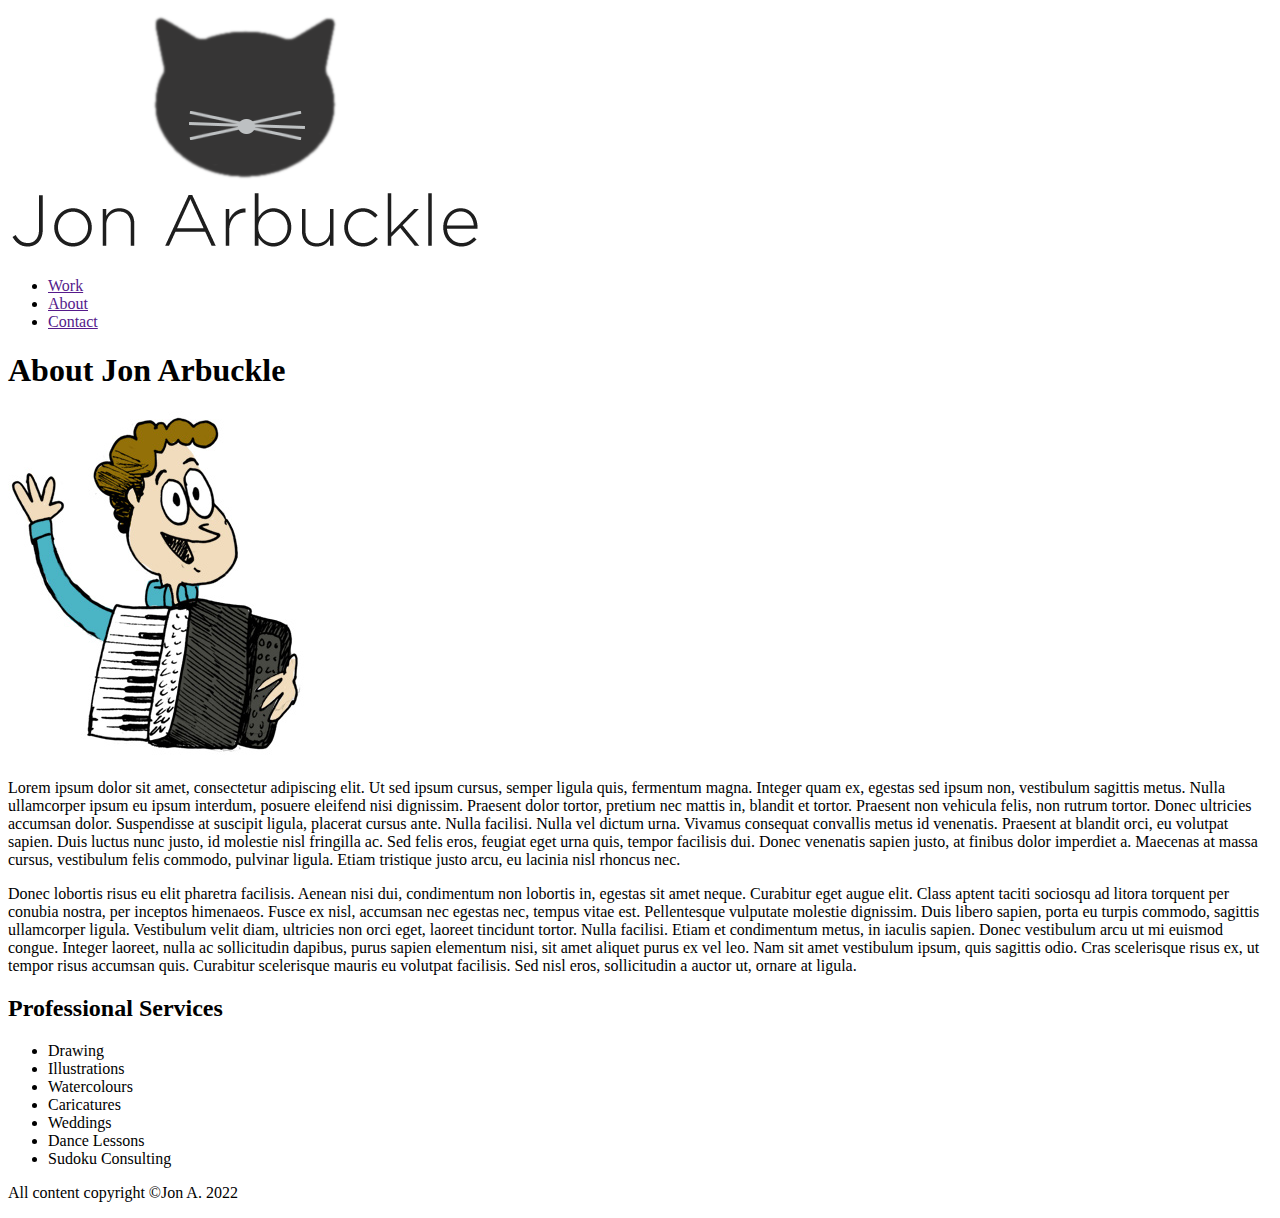
==== about.html @ 6932ab30 "created about, contact, work pages" ====
<!DOCTYPE html>

<html lang"en">

<head>
    <meta charset="utf-8">
    <meta http-equiv="X-UA-Compatible" content="IE=edge">
    <meta name="viewport" content="width=device-width, initial-scale=1.0">
    <title>About - The Portfolio of Jon Arbuckle</title>
</head>

<body>

    <!-- Header -->
    <img src="img/logo.png" alt="Jon Arbuckle">

    <ul>
        <li><a href="">Work</a></li>
        <li><a href="">About</a></li>
        <li><a href="">Contact</a></li>
    </ul>

    <!--Page content-->

    <h1>About Jon Arbuckle</h1>

    <img src="img/arbuckle-bio.jpg" alt="Jon">

    <p>Lorem ipsum dolor sit amet, consectetur adipiscing elit. Ut sed ipsum cursus, semper ligula quis, fermentum magna.
    Integer quam ex, egestas sed ipsum non, vestibulum sagittis metus. Nulla ullamcorper ipsum eu ipsum interdum,
    posuere eleifend nisi dignissim. Praesent dolor tortor, pretium nec mattis in, blandit et tortor. Praesent non
    vehicula felis, non rutrum tortor. Donec ultricies accumsan dolor. Suspendisse at suscipit ligula, placerat cursus
    ante. Nulla facilisi. Nulla vel dictum urna. Vivamus consequat convallis metus id venenatis. Praesent at blandit
    orci, eu volutpat sapien. Duis luctus nunc justo, id molestie nisl fringilla ac. Sed felis eros, feugiat eget urna
    quis, tempor facilisis dui. Donec venenatis sapien justo, at finibus dolor imperdiet a. Maecenas at massa cursus,
    vestibulum felis commodo, pulvinar ligula. Etiam tristique justo arcu, eu lacinia nisl rhoncus nec.</p>

    <p>Donec lobortis risus eu elit pharetra facilisis. Aenean nisi dui, condimentum non lobortis in, egestas sit amet
    neque. Curabitur eget augue elit. Class aptent taciti sociosqu ad litora torquent per conubia nostra, per inceptos
    himenaeos. Fusce ex nisl, accumsan nec egestas nec, tempus vitae est. Pellentesque vulputate molestie dignissim.
    Duis libero sapien, porta eu turpis commodo, sagittis ullamcorper ligula. Vestibulum velit diam, ultricies non orci
    eget, laoreet tincidunt tortor. Nulla facilisi. Etiam et condimentum metus, in iaculis sapien. Donec vestibulum arcu
    ut mi euismod congue. Integer laoreet, nulla ac sollicitudin dapibus, purus sapien elementum nisi, sit amet aliquet
    purus ex vel leo. Nam sit amet vestibulum ipsum, quis sagittis odio. Cras scelerisque risus ex, ut tempor risus
    accumsan quis. Curabitur scelerisque mauris eu volutpat facilisis. Sed nisl eros, sollicitudin a auctor ut, ornare
    at ligula.</p>

    <h2>Professional Services</h2>

    <ul>
        <li>Drawing</li>
        <li>Illustrations</li>
        <li>Watercolours</li>
        <li>Caricatures</li>
        <li>Weddings</li>
        <li>Dance Lessons</li>
        <li>Sudoku Consulting</li>
    </ul>

    <!--Footer-->

    <p>All content copyright &copy;Jon A. 2022</p>

</body>

</html>
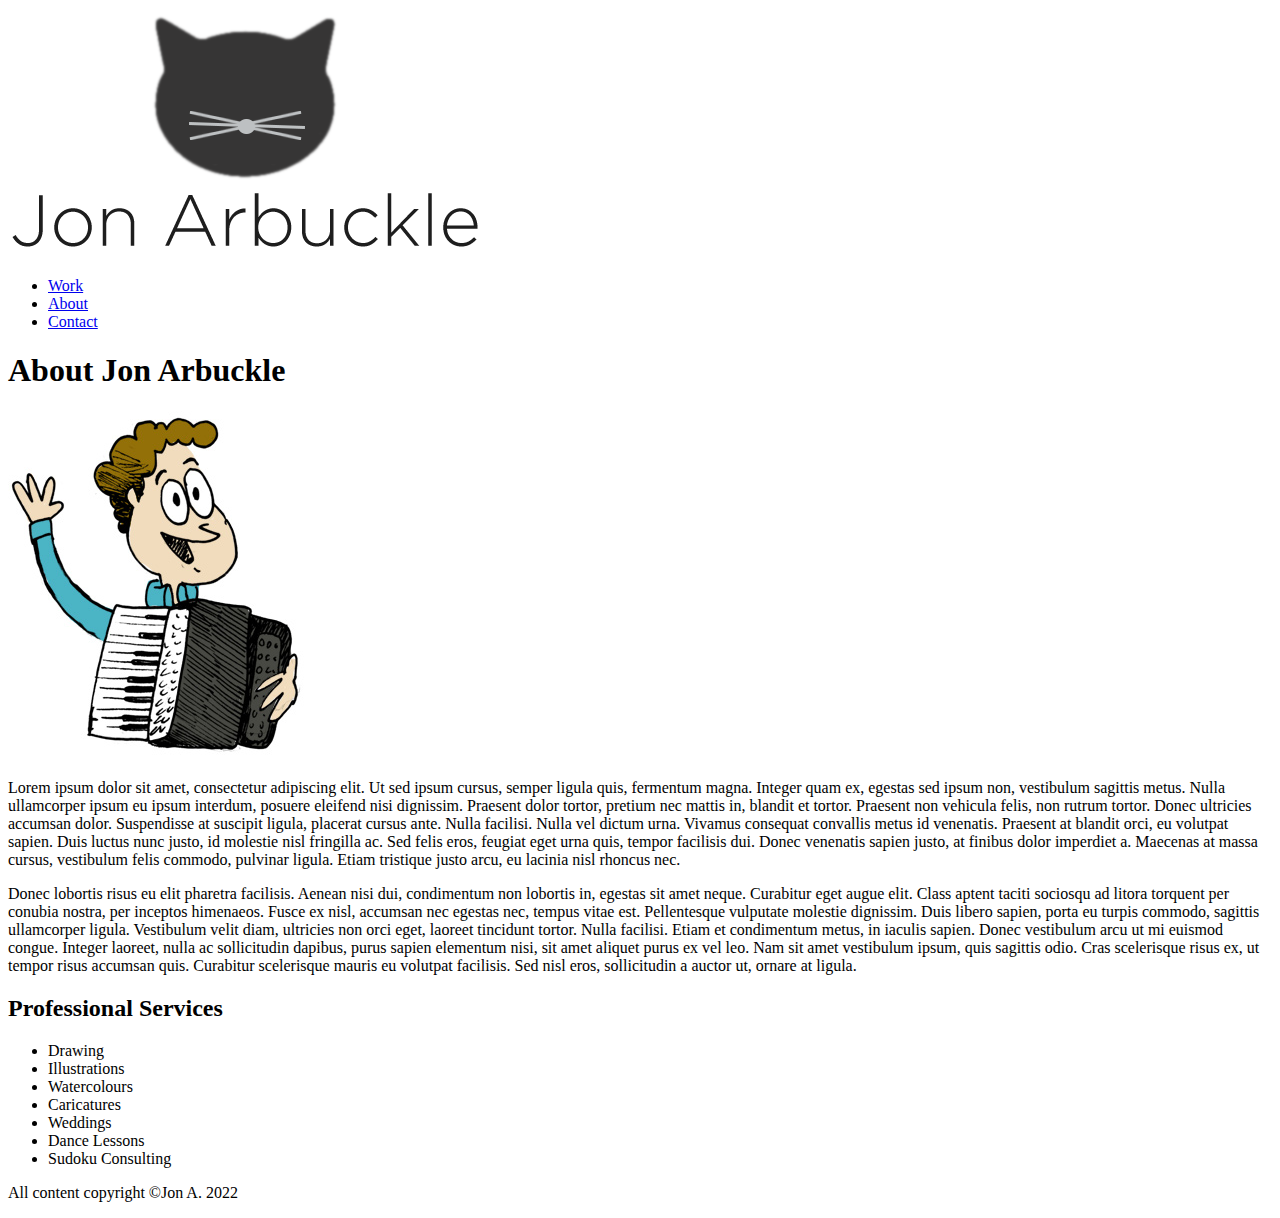
==== commit 77246d18: "linked all pages together" ====
--- a/about.html
+++ b/about.html
@@ -12,13 +12,14 @@
 <body>
 
     <!-- Header -->
-    <img src="img/logo.png" alt="Jon Arbuckle">
+    <a href="index.html"><img src="img/logo.png" alt="Jon Arbuckle"></a>
 
     <ul>
-        <li><a href="">Work</a></li>
-        <li><a href="">About</a></li>
-        <li><a href="">Contact</a></li>
+        <li><a href="work.html">Work</a></li>
+        <li><a href="about.html">About</a></li>
+        <li><a href="contact.html">Contact</a></li>
     </ul>
+
 
     <!--Page content-->
 
@@ -26,24 +27,33 @@
 
     <img src="img/arbuckle-bio.jpg" alt="Jon">
 
-    <p>Lorem ipsum dolor sit amet, consectetur adipiscing elit. Ut sed ipsum cursus, semper ligula quis, fermentum magna.
-    Integer quam ex, egestas sed ipsum non, vestibulum sagittis metus. Nulla ullamcorper ipsum eu ipsum interdum,
-    posuere eleifend nisi dignissim. Praesent dolor tortor, pretium nec mattis in, blandit et tortor. Praesent non
-    vehicula felis, non rutrum tortor. Donec ultricies accumsan dolor. Suspendisse at suscipit ligula, placerat cursus
-    ante. Nulla facilisi. Nulla vel dictum urna. Vivamus consequat convallis metus id venenatis. Praesent at blandit
-    orci, eu volutpat sapien. Duis luctus nunc justo, id molestie nisl fringilla ac. Sed felis eros, feugiat eget urna
-    quis, tempor facilisis dui. Donec venenatis sapien justo, at finibus dolor imperdiet a. Maecenas at massa cursus,
-    vestibulum felis commodo, pulvinar ligula. Etiam tristique justo arcu, eu lacinia nisl rhoncus nec.</p>
+    <p>Lorem ipsum dolor sit amet, consectetur adipiscing elit. Ut sed ipsum cursus, semper ligula quis, fermentum
+        magna.
+        Integer quam ex, egestas sed ipsum non, vestibulum sagittis metus. Nulla ullamcorper ipsum eu ipsum interdum,
+        posuere eleifend nisi dignissim. Praesent dolor tortor, pretium nec mattis in, blandit et tortor. Praesent non
+        vehicula felis, non rutrum tortor. Donec ultricies accumsan dolor. Suspendisse at suscipit ligula, placerat
+        cursus
+        ante. Nulla facilisi. Nulla vel dictum urna. Vivamus consequat convallis metus id venenatis. Praesent at blandit
+        orci, eu volutpat sapien. Duis luctus nunc justo, id molestie nisl fringilla ac. Sed felis eros, feugiat eget
+        urna
+        quis, tempor facilisis dui. Donec venenatis sapien justo, at finibus dolor imperdiet a. Maecenas at massa
+        cursus,
+        vestibulum felis commodo, pulvinar ligula. Etiam tristique justo arcu, eu lacinia nisl rhoncus nec.</p>
 
     <p>Donec lobortis risus eu elit pharetra facilisis. Aenean nisi dui, condimentum non lobortis in, egestas sit amet
-    neque. Curabitur eget augue elit. Class aptent taciti sociosqu ad litora torquent per conubia nostra, per inceptos
-    himenaeos. Fusce ex nisl, accumsan nec egestas nec, tempus vitae est. Pellentesque vulputate molestie dignissim.
-    Duis libero sapien, porta eu turpis commodo, sagittis ullamcorper ligula. Vestibulum velit diam, ultricies non orci
-    eget, laoreet tincidunt tortor. Nulla facilisi. Etiam et condimentum metus, in iaculis sapien. Donec vestibulum arcu
-    ut mi euismod congue. Integer laoreet, nulla ac sollicitudin dapibus, purus sapien elementum nisi, sit amet aliquet
-    purus ex vel leo. Nam sit amet vestibulum ipsum, quis sagittis odio. Cras scelerisque risus ex, ut tempor risus
-    accumsan quis. Curabitur scelerisque mauris eu volutpat facilisis. Sed nisl eros, sollicitudin a auctor ut, ornare
-    at ligula.</p>
+        neque. Curabitur eget augue elit. Class aptent taciti sociosqu ad litora torquent per conubia nostra, per
+        inceptos
+        himenaeos. Fusce ex nisl, accumsan nec egestas nec, tempus vitae est. Pellentesque vulputate molestie dignissim.
+        Duis libero sapien, porta eu turpis commodo, sagittis ullamcorper ligula. Vestibulum velit diam, ultricies non
+        orci
+        eget, laoreet tincidunt tortor. Nulla facilisi. Etiam et condimentum metus, in iaculis sapien. Donec vestibulum
+        arcu
+        ut mi euismod congue. Integer laoreet, nulla ac sollicitudin dapibus, purus sapien elementum nisi, sit amet
+        aliquet
+        purus ex vel leo. Nam sit amet vestibulum ipsum, quis sagittis odio. Cras scelerisque risus ex, ut tempor risus
+        accumsan quis. Curabitur scelerisque mauris eu volutpat facilisis. Sed nisl eros, sollicitudin a auctor ut,
+        ornare
+        at ligula.</p>
 
     <h2>Professional Services</h2>
 
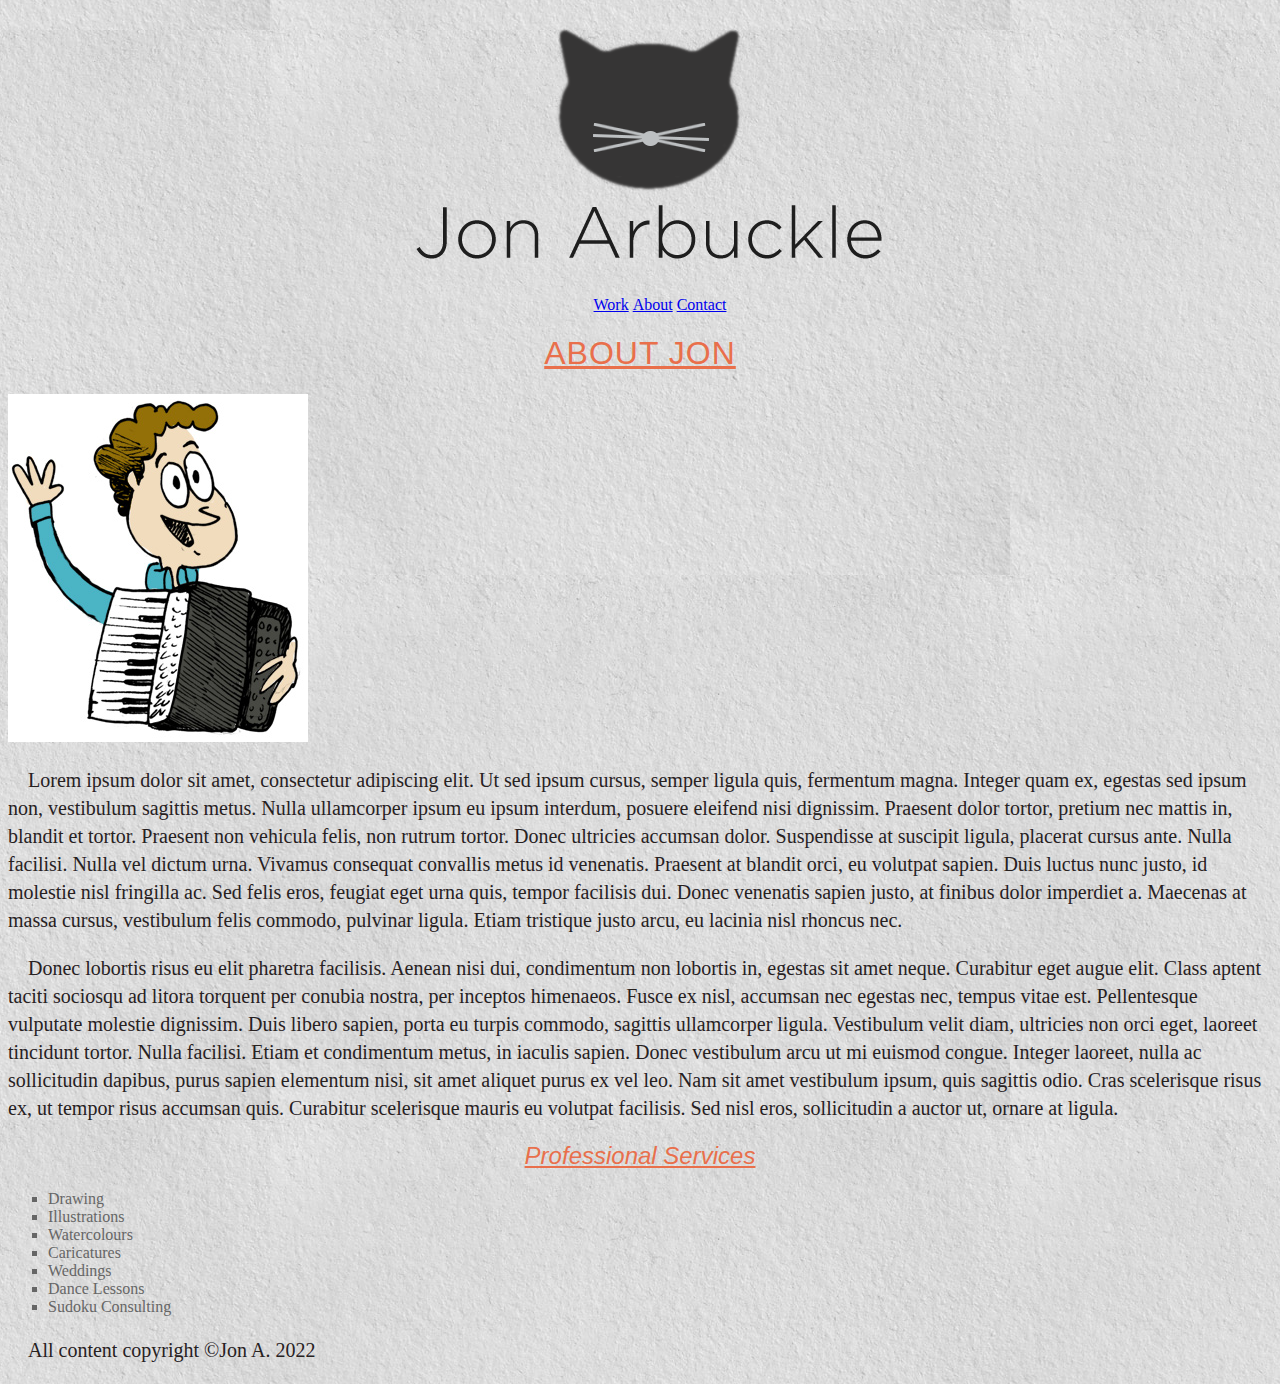
==== commit 8c78cf00: "began css" ====
--- a/about.html
+++ b/about.html
@@ -7,14 +7,17 @@
     <meta http-equiv="X-UA-Compatible" content="IE=edge">
     <meta name="viewport" content="width=device-width, initial-scale=1.0">
     <title>About - The Portfolio of Jon Arbuckle</title>
+    <link rel="stylesheet" href="index.css">
 </head>
 
 <body>
 
     <!-- Header -->
-    <a href="index.html"><img src="img/logo.png" alt="Jon Arbuckle"></a>
+    <p class="logo">
+        <a href="index.html"><img src="img/logo.png" alt="Jon Arbuckle"></a>
+    </p>
 
-    <ul>
+    <ul class="nav">
         <li><a href="work.html">Work</a></li>
         <li><a href="about.html">About</a></li>
         <li><a href="contact.html">Contact</a></li>
@@ -23,7 +26,7 @@
 
     <!--Page content-->
 
-    <h1>About Jon Arbuckle</h1>
+    <h1>About Jon</h1>
 
     <img src="img/arbuckle-bio.jpg" alt="Jon">
 
--- a/index.css
+++ b/index.css
@@ -0,0 +1,54 @@
+body{
+    background-color:#efebdf;
+    color: #27211f;
+    background-image: url(img/texture.jpeg);
+    background-repeat: repeat;
+    background-position: center 30px;
+    
+}
+
+p{
+    font-size: 20px;
+    font-family: Georgia, serif;
+    text-indent: 20px;
+    line-height: 1.4;
+}
+
+h1{
+    color: #e96f4b;
+    font-weight: normal;
+    font-family: Verdana, Geneva, Tahoma, sans-serif;
+    text-align: center;
+    text-decoration: underline;
+    text-transform: uppercase;
+    letter-spacing: 1px;
+}
+
+h2{
+    font-style: italic;
+    font-weight: normal;
+    font-family: Verdana, Geneva, Tahoma, sans-serif;
+    color: #e96f4b;
+    text-align: center;
+    text-decoration: underline;
+}
+li{
+    color: #666;
+    font-family: georgia, serif;
+    font-size: 16px;
+    list-style-type: square;
+}
+
+.logo{
+    text-align: center;
+}
+
+.nav{
+    text-align: center;
+}
+
+.nav li{
+    list-style-type: none;
+    display: inline;
+}
+
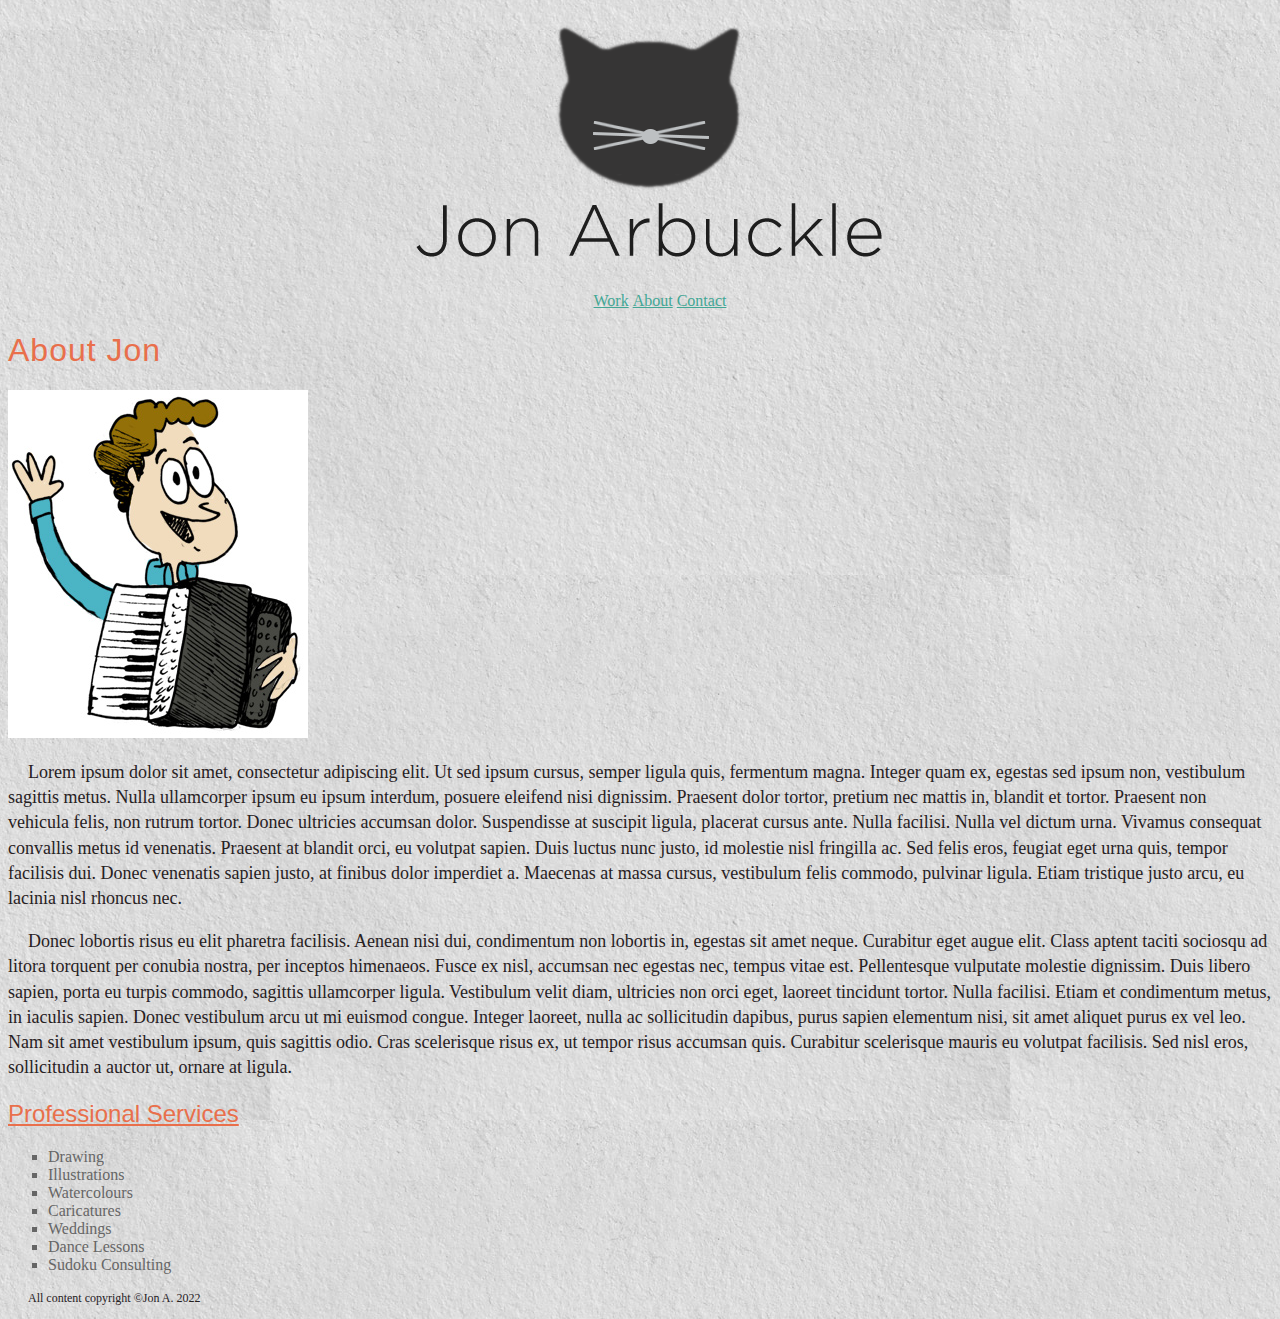
==== commit 058a8e06: "made website pretty" ====
--- a/about.html
+++ b/about.html
@@ -13,7 +13,7 @@
 <body>
 
     <!-- Header -->
-    <p class="logo">
+    <p class="highlight">
         <a href="index.html"><img src="img/logo.png" alt="Jon Arbuckle"></a>
     </p>
 
@@ -72,7 +72,7 @@
 
     <!--Footer-->
 
-    <p>All content copyright &copy;Jon A. 2022</p>
+    <p class="footer">All content copyright &copy;Jon A. 2022</p>
 
 </body>
 
--- a/index.css
+++ b/index.css
@@ -1,54 +1,79 @@
-body{
-    background-color:#efebdf;
+body {
+    background-color: #efebdf;
     color: #27211f;
     background-image: url(img/texture.jpeg);
     background-repeat: repeat;
     background-position: center 30px;
-    
 }
 
-p{
-    font-size: 20px;
+p {
+    font-size: 18px;
     font-family: Georgia, serif;
     text-indent: 20px;
     line-height: 1.4;
 }
 
-h1{
+h1, h2 {
     color: #e96f4b;
     font-weight: normal;
     font-family: Verdana, Geneva, Tahoma, sans-serif;
-    text-align: center;
-    text-decoration: underline;
-    text-transform: uppercase;
+}
+
+h1 {
     letter-spacing: 1px;
 }
 
-h2{
-    font-style: italic;
-    font-weight: normal;
-    font-family: Verdana, Geneva, Tahoma, sans-serif;
-    color: #e96f4b;
-    text-align: center;
+h2 {
     text-decoration: underline;
 }
-li{
+
+h3 {
+    color: #27211f;
+    font-family: georgia;
+    font-size: 22px;
+}
+
+li {
     color: #666;
     font-family: georgia, serif;
     font-size: 16px;
     list-style-type: square;
 }
 
-.logo{
+.highlight {
     text-align: center;
 }
 
-.nav{
+.nav {
     text-align: center;
 }
 
-.nav li{
+.nav li {
     list-style-type: none;
     display: inline;
 }
 
+blockquote {
+    font-style: italic;
+}
+
+a {
+    color: #42a795;
+    text-decoration: underline;
+}
+
+a:hover, a:focus {
+    color: #5f6b69;
+}
+
+.who {
+    font-style: normal;
+}
+
+.footer {
+    font-size: 12px;
+}
+
+.cta {
+    font-weight: bold;
+}